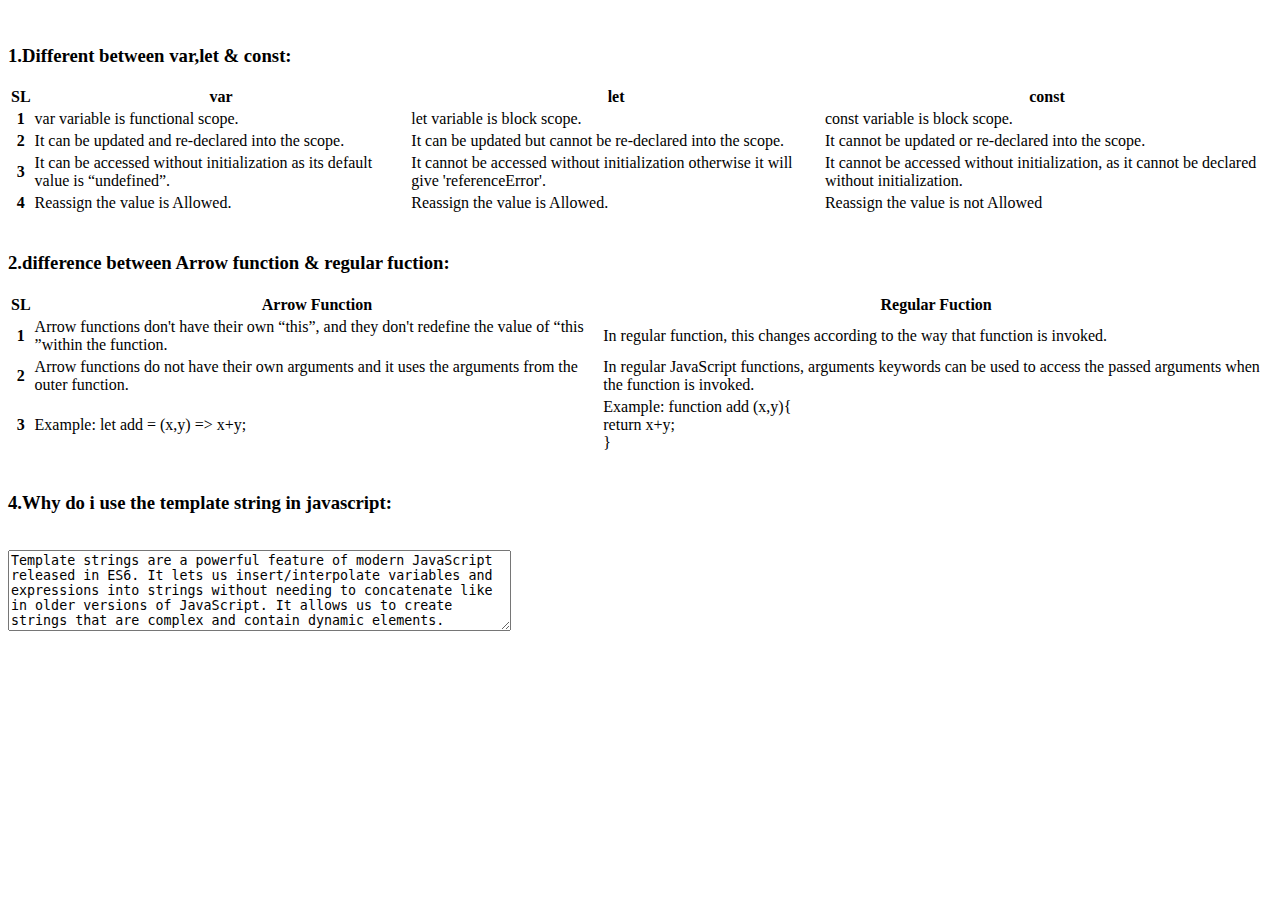
==== blog.html @ 8afdc30f "blog & news feed added" ====
<!DOCTYPE html>
<html lang="en">
<head>
    <meta charset="UTF-8">
    <meta http-equiv="X-UA-Compatible" content="IE=edge">
    <meta name="viewport" content="width=device-width, initial-scale=1.0">
    <title>Global News Desk</title>
    <link rel="icon" type="image/x-icon" href="images//g-news-logo.png">
    <!-- bootstarp cdn link  -->
    <link href="https://cdn.jsdelivr.net/npm/bootstrap@5.2.0/dist/css/bootstrap.min.css" rel="stylesheet" integrity="sha384-gH2yIJqKdNHPEq0n4Mqa/HGKIhSkIHeL5AyhkYV8i59U5AR6csBvApHHNl/vI1Bx" crossorigin="anonymous">

</head>
<body>
    <!-- Answer the question no 1 -->
    <br>
    <section class="container">
        <h3 class="text-info">1.Different between var,let & const:</h3>
    <table class="table fs-5">
        <thead>
          <tr class="fs-5">
            <th scope="col">SL</th>
            <th scope="col">var</th>
            <th scope="col">let</th>
            <th scope="col">const</th>
          </tr>
        </thead>
        <tbody>
          <tr>
            <th scope="row">1</th>
            <td>var variable is functional scope.</td>
            <td> let variable is block scope.</td>
            <td> const variable is block scope.</td>
          </tr>
          <tr>
            <th scope="row">2</th>
            <td>It can be updated and re-declared into the scope.</td>
            <td>It can be updated but cannot be re-declared into the scope.</td>
            <td>It cannot be updated or re-declared into the scope.</td>
          </tr>
          <tr>
            <th scope="row">3</th>
            <td>It can be accessed without initialization as its default value is “undefined”.</td>
            <td>It cannot be accessed without initialization otherwise it will give 'referenceError'.</td>
            <td>It cannot be accessed without initialization, as it cannot be declared without initialization.</td>
          </tr>
          <tr>
            <th scope="row">4</th>
            <td>Reassign the value is Allowed.</td>
            <td>Reassign the value is Allowed.</td>
            <td>Reassign the value is not Allowed</td>
          </tr>
        </tbody>
      </table>
    </section>
      <br>

      <!-- Answer to the question no-2  -->
      <section class="container">
        <h3 class="text-info">2.difference between Arrow function & regular fuction: </h3>
      <table class="table fs-5">
        <thead>
          <tr class="fs-5">
            <th scope="col">SL</th>
            <th scope="col">Arrow Function</th>
            <th scope="col">Regular Fuction</th>
          </tr>
        </thead>
        <tbody>
          <tr>
            <th scope="row">1</th>
            <td>Arrow functions don't have their own “this”, and they don't redefine the value of “this ”within the function.</td>
            <td>In regular function, this changes according to the way that function is invoked.</td>
          </tr>
          <tr>
            <th scope="row">2</th>
            <td>Arrow functions do not have their own arguments and it uses the arguments from the outer function.</td>
            <td>In regular JavaScript functions, arguments keywords can be used to access the passed arguments when the function is invoked.</td>
          </tr>
          <tr>
            <th scope="row">3</th>
            <td>Example: let add = (x,y) => x+y;</td>
            <td>Example: function add (x,y){ <br>
            return x+y; <br>}</td>
          </tr>
        </tbody>
      </table>
      </section>
      <br>
      <!-- Answer to the question no-4  -->
      <section class="container">
        <h3 class="text-info">4.Why do i use the template string in javascript:</h3>
      <div class="container">
      <br>
      <textarea name="
      " id="" cols="60" rows="5" class="fs-4">Template strings are a powerful feature of modern JavaScript released in ES6. It lets us insert/interpolate variables and expressions into strings without needing to concatenate like in older versions of JavaScript. It allows us to create strings that are complex and contain dynamic elements.</textarea>
      </div>
      </section>
      <br><br><br>
    <!-- bootstrap js cdn link  -->
    <script src="https://cdn.jsdelivr.net/npm/bootstrap@5.2.0/dist/js/bootstrap.bundle.min.js" integrity="sha384-A3rJD856KowSb7dwlZdYEkO39Gagi7vIsF0jrRAoQmDKKtQBHUuLZ9AsSv4jD4Xa" crossorigin="anonymous"></script>   
</body>
</html>
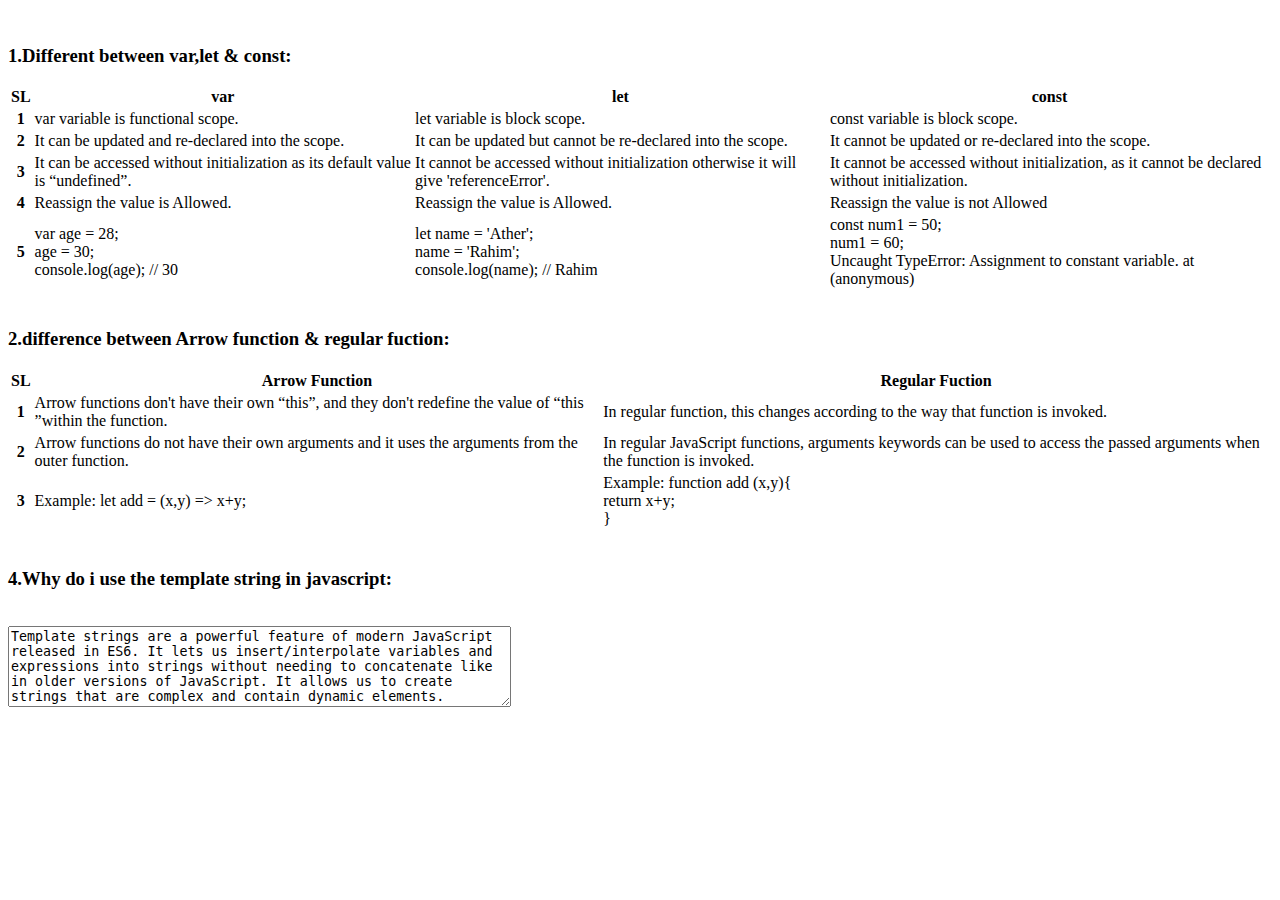
==== commit 009e6851: "blog updated" ====
--- a/blog.html
+++ b/blog.html
@@ -8,7 +8,6 @@
     <link rel="icon" type="image/x-icon" href="images//g-news-logo.png">
     <!-- bootstarp cdn link  -->
     <link href="https://cdn.jsdelivr.net/npm/bootstrap@5.2.0/dist/css/bootstrap.min.css" rel="stylesheet" integrity="sha384-gH2yIJqKdNHPEq0n4Mqa/HGKIhSkIHeL5AyhkYV8i59U5AR6csBvApHHNl/vI1Bx" crossorigin="anonymous">
-
 </head>
 <body>
     <!-- Answer the question no 1 -->
@@ -48,6 +47,13 @@
             <td>Reassign the value is Allowed.</td>
             <td>Reassign the value is Allowed.</td>
             <td>Reassign the value is not Allowed</td>
+          </tr>
+          <tr>
+            <th scope="row">5</th>
+            <td>var age = 28; <br>age = 30;<br>console.log(age); // 30</td>
+            <td>let name = 'Ather';<br>name = 'Rahim';<br>console.log(name); // Rahim</td>
+            <td>const num1 = 50;<br>num1 = 60;<br>Uncaught TypeError: Assignment to constant variable.
+              at (anonymous)</td>
           </tr>
         </tbody>
       </table>
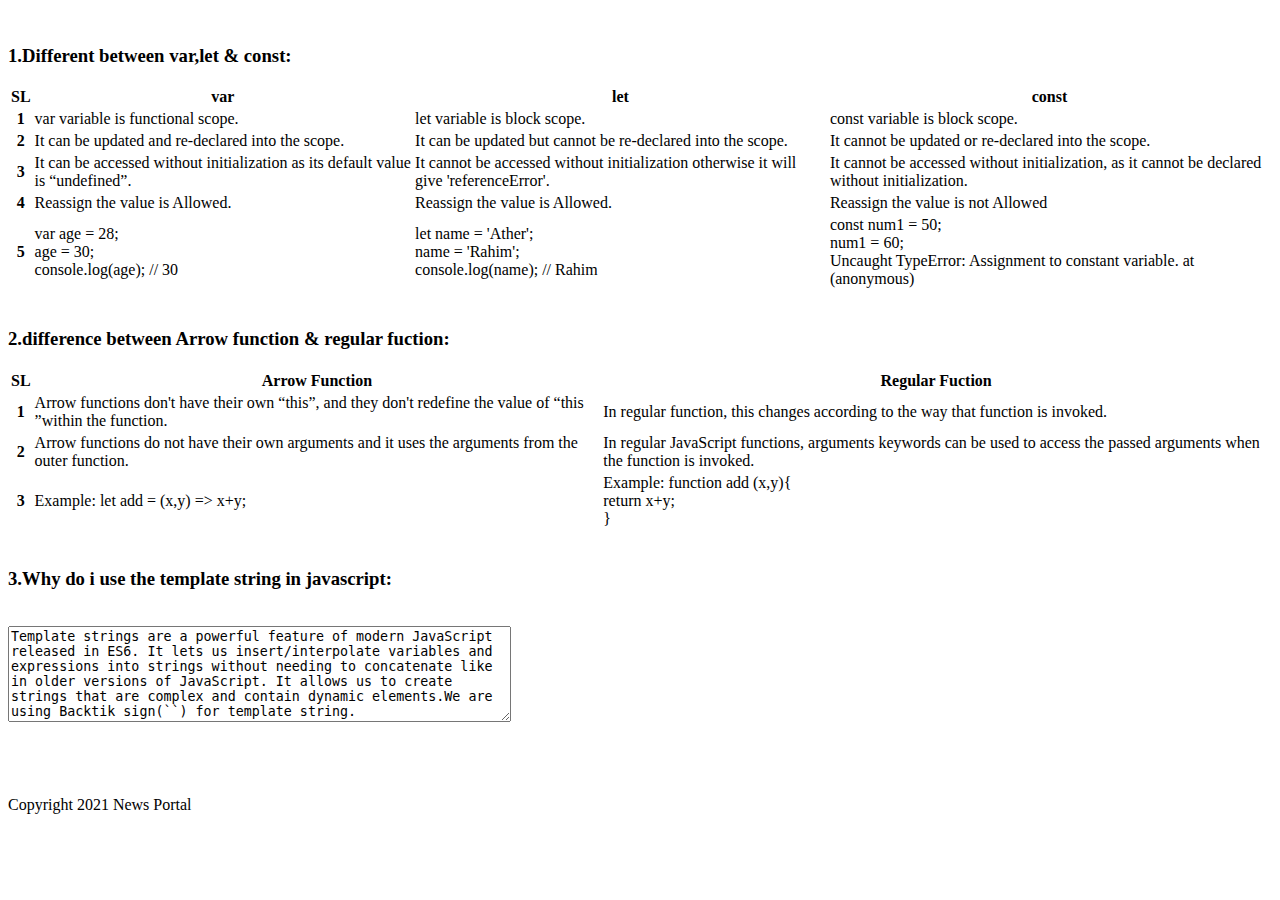
==== commit cf1c953e: "blog footer added" ====
--- a/blog.html
+++ b/blog.html
@@ -9,7 +9,7 @@
     <!-- bootstarp cdn link  -->
     <link href="https://cdn.jsdelivr.net/npm/bootstrap@5.2.0/dist/css/bootstrap.min.css" rel="stylesheet" integrity="sha384-gH2yIJqKdNHPEq0n4Mqa/HGKIhSkIHeL5AyhkYV8i59U5AR6csBvApHHNl/vI1Bx" crossorigin="anonymous">
 </head>
-<body>
+<body class="bg-light">
     <!-- Answer the question no 1 -->
     <br>
     <section class="container">
@@ -92,16 +92,23 @@
       </table>
       </section>
       <br>
-      <!-- Answer to the question no-4  -->
+      <!-- Answer to the question no-3  -->
       <section class="container">
-        <h3 class="text-info">4.Why do i use the template string in javascript:</h3>
+        <h3 class="text-info">3.Why do i use the template string in javascript:</h3>
       <div class="container">
       <br>
       <textarea name="
-      " id="" cols="60" rows="5" class="fs-4">Template strings are a powerful feature of modern JavaScript released in ES6. It lets us insert/interpolate variables and expressions into strings without needing to concatenate like in older versions of JavaScript. It allows us to create strings that are complex and contain dynamic elements.</textarea>
+      " id="" cols="60" rows="6" class="fs-4">Template strings are a powerful feature of modern JavaScript released in ES6. It lets us insert/interpolate variables and expressions into strings without needing to concatenate like in older versions of JavaScript. It allows us to create strings that are complex and contain dynamic elements.We are using Backtik sign(``) for template string.</textarea>
       </div>
       </section>
       <br><br><br>
+      <!-- footer part start  -->
+      <footer>
+        <div class="text-center">
+          <p>Copyright 2021 News Portal</p>
+        </div>
+
+      </footer>
     <!-- bootstrap js cdn link  -->
     <script src="https://cdn.jsdelivr.net/npm/bootstrap@5.2.0/dist/js/bootstrap.bundle.min.js" integrity="sha384-A3rJD856KowSb7dwlZdYEkO39Gagi7vIsF0jrRAoQmDKKtQBHUuLZ9AsSv4jD4Xa" crossorigin="anonymous"></script>   
 </body>
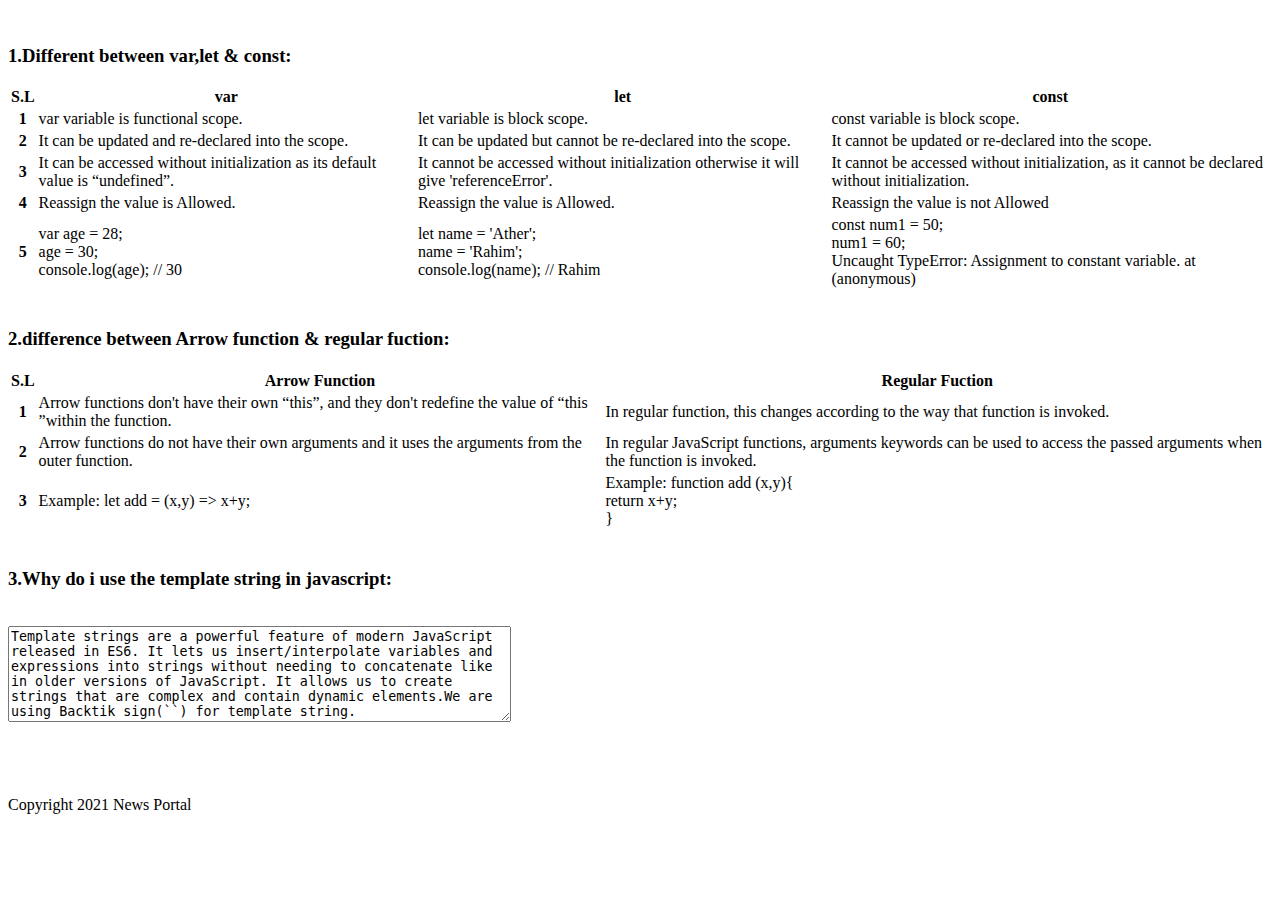
==== commit da819b98: "full website revision" ====
--- a/blog.html
+++ b/blog.html
@@ -17,7 +17,7 @@
     <table class="table fs-5">
         <thead>
           <tr class="fs-5">
-            <th scope="col">SL</th>
+            <th scope="col">S.L</th>
             <th scope="col">var</th>
             <th scope="col">let</th>
             <th scope="col">const</th>
@@ -66,7 +66,7 @@
       <table class="table fs-5">
         <thead>
           <tr class="fs-5">
-            <th scope="col">SL</th>
+            <th scope="col">S.L</th>
             <th scope="col">Arrow Function</th>
             <th scope="col">Regular Fuction</th>
           </tr>
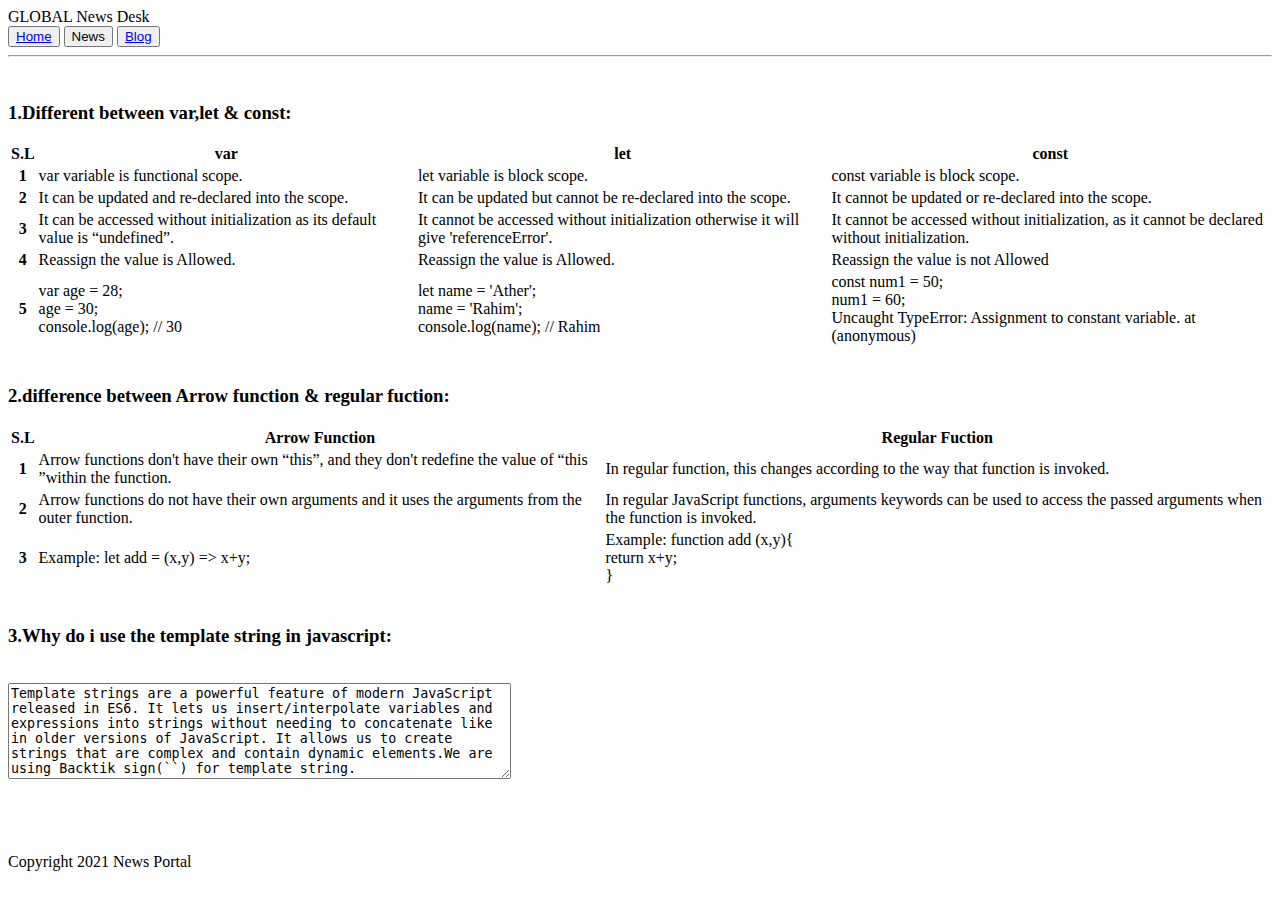
==== commit 85b096c8: "recheck full website" ====
--- a/blog.html
+++ b/blog.html
@@ -10,8 +10,26 @@
     <link href="https://cdn.jsdelivr.net/npm/bootstrap@5.2.0/dist/css/bootstrap.min.css" rel="stylesheet" integrity="sha384-gH2yIJqKdNHPEq0n4Mqa/HGKIhSkIHeL5AyhkYV8i59U5AR6csBvApHHNl/vI1Bx" crossorigin="anonymous">
 </head>
 <body class="bg-light">
+  <!-- main navbar part start  -->
+  <header>
+    <section class="container mt-3">
+        <nav class="navbar bg-light">
+            <div class="container-fluid">
+              <a class="navbar-brand fw-bolder"><span class="bg-info p-2 rounded fs-4">GLOBAL</span> News Desk</a>
+                <div>
+                  <button class="border border-0 p-2 fw-semibold text-black-50 rounded"><a class="text-decoration-none" href="index.html" target="_blank">Home</a></button>
+                    <button id="btn-news" class="border border-0 p-2 fw-semibold rounded">News</button>
+                    <button class="border border-0 p-2 fw-semibold text-black-50 rounded"><a class="text-decoration-none" href="blog.html" target="_blank">Blog</a></button>
+                </div>
+            </div>
+          </nav>
+    </section>
+</header>
+<!-- main navbar part end -->
+<hr class="container">
     <!-- Answer the question no 1 -->
     <br>
+    <main>
     <section class="container">
         <h3 class="text-info">1.Different between var,let & const:</h3>
     <table class="table fs-5">
@@ -102,6 +120,7 @@
       </div>
       </section>
       <br><br><br>
+    </main>
       <!-- footer part start  -->
       <footer>
         <div class="text-center">
